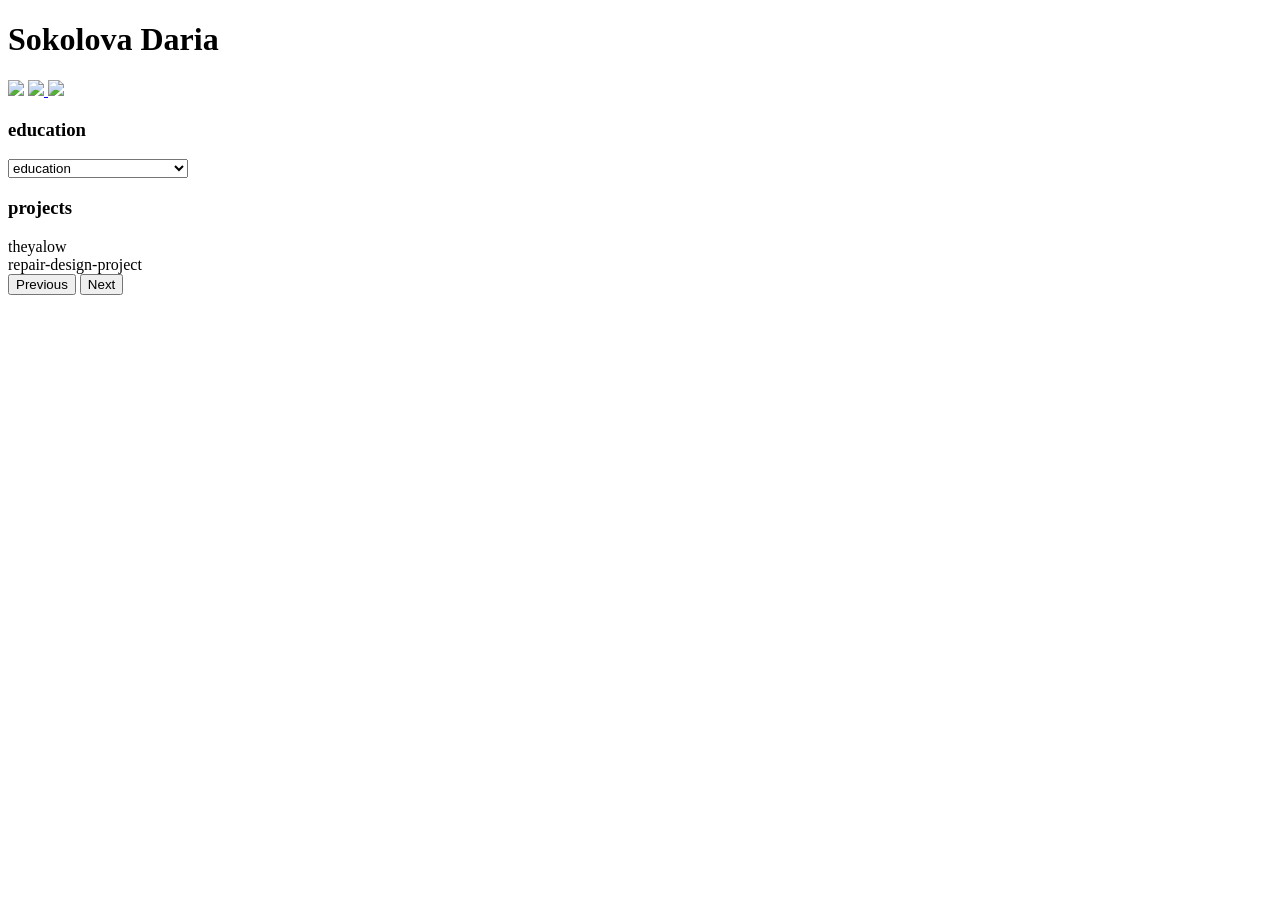
==== index.html @ a8fab63b "initial: buttons handlers" ====
<!DOCTYPE html>
<html lang="en">
<head>
    <meta charset="UTF-8">
    <meta name="viewport" content="width=device-width, initial-scale=1.0">
    <meta http-equiv="X-UA-Compatible" content="ie=edge">
    <link href="../Portfolio/style/style.css" rel="stylesheet">
    <title>Portfolio Sokolova Daria</title>
</head>
<body>
    <div class="name-block">
        <h1>Sokolova Daria</h1>
        <img src="../Portfolio/image/owl.jpg" class="foto">    
        <a href="https://github.com/DariaSokolova23" title="github">
            <img src="../Portfolio/image/GitHub-Mark.png" class="git-logo">
        </a>
        <a href="https://www.facebook.com/daria.sokolova.501" title="facebook" >
            <img src="../Portfolio/image/facebook-logo-icon-vector-11.jpg" class="f-logo">
        </a>
    </div>
    <div class="education-block">
        <h3>education</h3>
        <select size="1" name="education">
            <option>education</option>
            <option>school 1996-2006</option>
            <option>university 2006-2010,2014</option>
            <option>RSSchool Courses 2019</option>
        </select>
    </div>
    <div class="projects-block">        
        <h3>projects</h3>
        <div id="slider">
            <div class="slide showing">theyalow</div>
            <div class="slide">repair-design-project</div>            
        </div>        
        <button class="controls" id="previous">Previous</button>
        <button class="controls" id="next">Next</button>

    </div>  
     <script src="../Portfolio/js/script.js"></script>
</body>
</html>
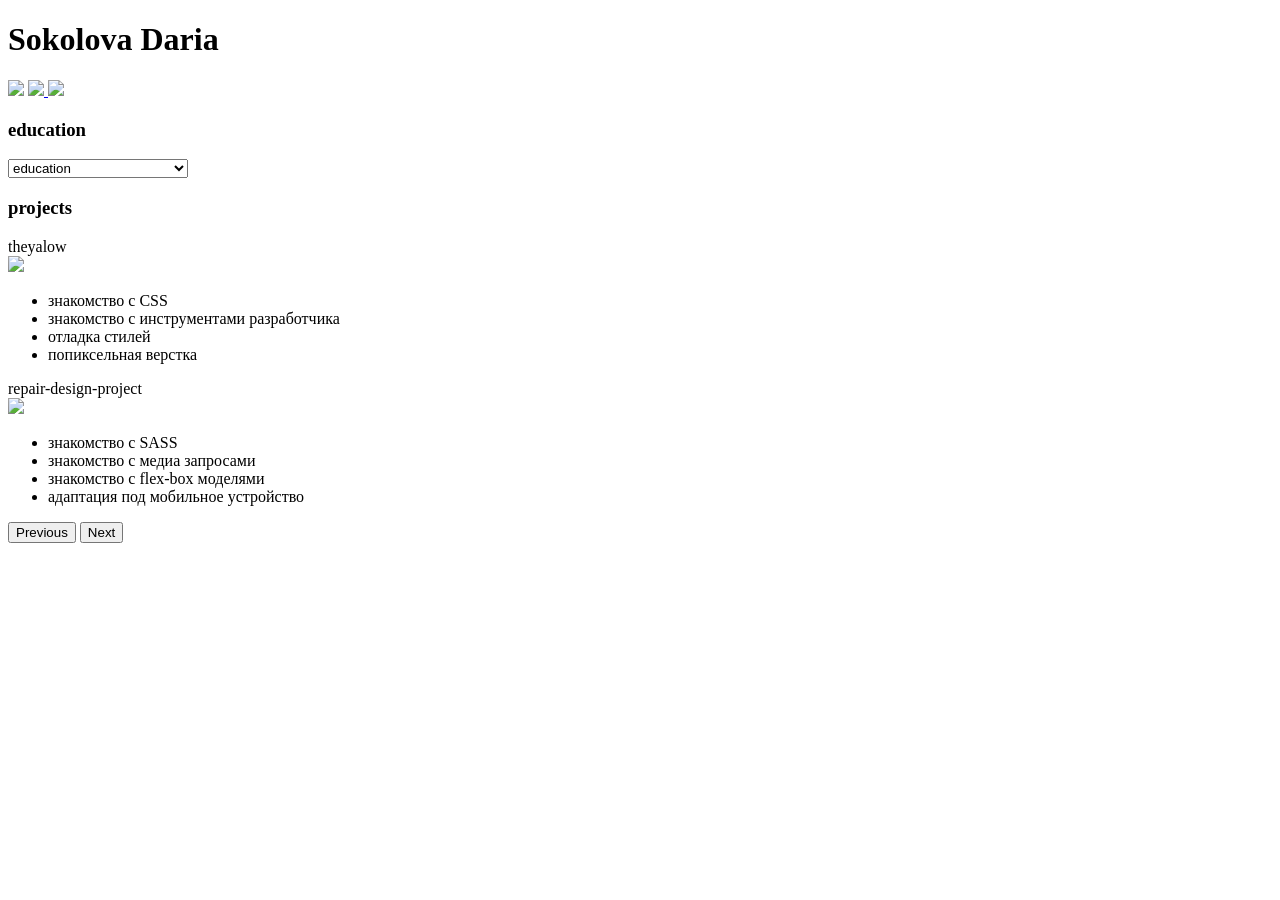
==== commit 79f6fa51: "feat: link to project" ====
--- a/index.html
+++ b/index.html
@@ -30,8 +30,31 @@
     <div class="projects-block">        
         <h3>projects</h3>
         <div id="slider">
-            <div class="slide showing">theyalow</div>
-            <div class="slide">repair-design-project</div>            
+            <div class="slide showing">
+                <span>theyalow</span><br>
+                <a href="../Portfolio/projects/theyalow/index.html">
+                <img src="../Portfolio/image/theyalow.png">
+                </a>
+                <ul>
+                    <li> знакомство с CSS</li>
+                    <li> знакомство с инструментами разработчика</li>
+                    <li> отладка стилей</li>
+                    <li> попиксельная верстка</li>
+                </ul>
+            </div>
+            <div class="slide">
+                <span>repair-design-project</span><br>
+                <a href="../Portfolio/projects/repair-design-project-/index.html">
+                    <img src="../Portfolio/image/repair-design-project.png">
+                </a>
+                
+                <ul>
+                        <li> знакомство с SASS</li>
+                        <li> знакомство с медиа запросами</li>
+                        <li> знакомство с flex-box моделями</li>
+                        <li> адаптация под мобильное устройство</li>
+                    </ul>
+            </div>            
         </div>        
         <button class="controls" id="previous">Previous</button>
         <button class="controls" id="next">Next</button>
